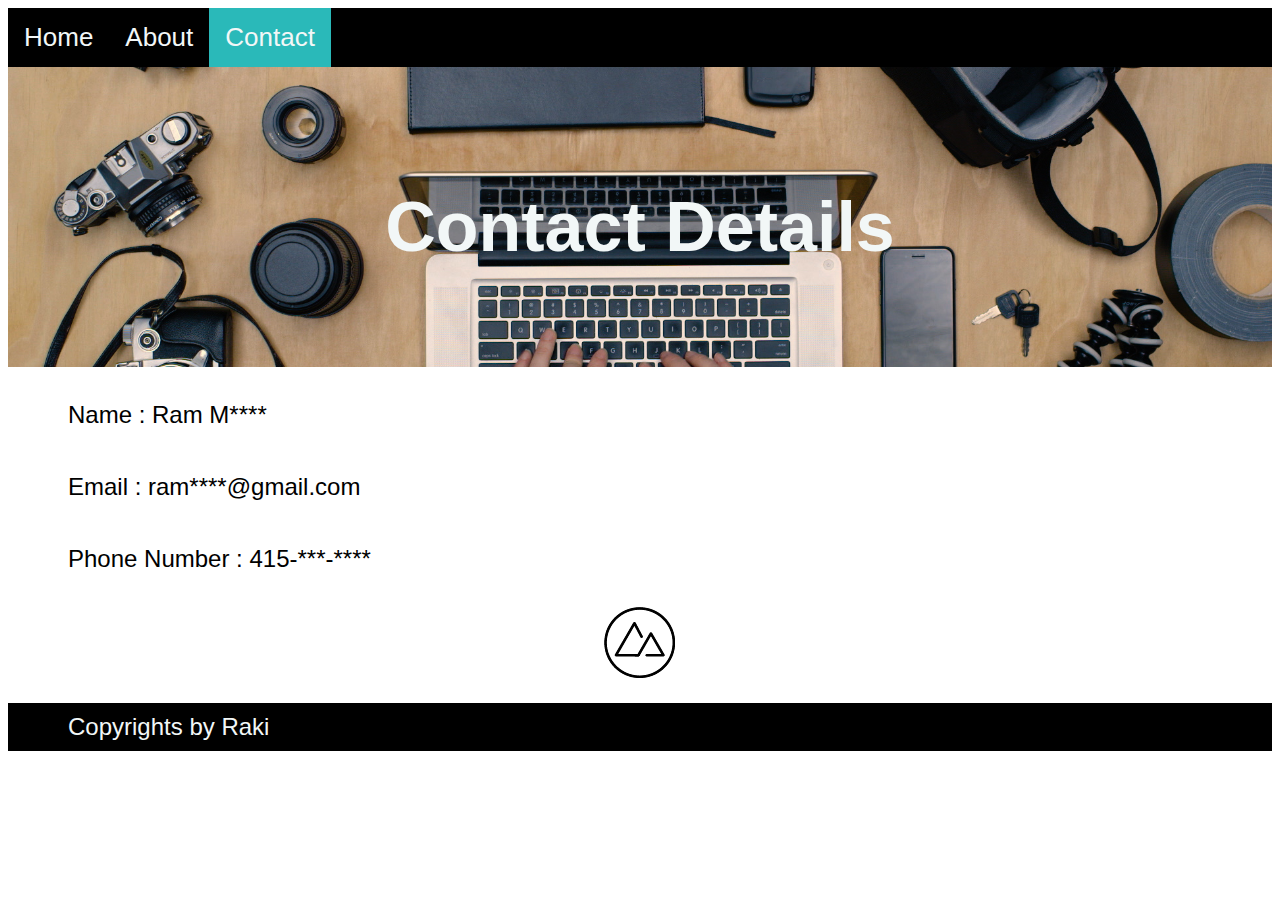
==== contact.html @ e014b1c8 "basic webpage done" ====
<!DOCTYPE html>
<html>
  <head>
    <meta charset="utf-8">
    <title>Basic HTMl Page-Contact</title>
    <link rel="stylesheet" href="css/style.css">
  </head>
  <body>
  <ul>
    <li><a href="index.html">Home</a></li>
    <li><a href="about.html">About</a></li>
    <li><a href="contact.html" class="active">Contact</a></li>
  </ul>
  <div class="backdropPic" id="bg3">
    <h1> Contact Details</h1>
  </div>
  <p>Name : Ram M****</p>
  <p>Email : ram****@gmail.com</p>
  <p>Phone Number : 415-***-****</p>
	<img src="images/logo.png" alt="Dev Mountain Logo">
  </body>
  <footer>
  	<p id="footerText">Copyrights by Raki</p>
  </footer>
</html>
---- css/style.css ----
a {
  color: #f2f7f7;
  font-size: 26px;
  font-family: sans-serif;
  display: block;
  padding: 14px 16px;
  text-decoration: none;

}

ul {
  background-color: black;
  list-style-type: none;
  overflow: hidden;
  margin: 0;
  padding: 0;
}
li {
  float: left;

}
.active {
  background-color: #2ab9b9;
}

p {
  font-size: 24px;
  font-family: sans-serif;
  padding: 10px 60px;
}

img {
  display: block;
  margin-right: auto;
  margin-left: auto;
}
footer {
  background-color: black;
}
#footerText {
  color: #f2f7f7;
}
#bg1 {
  background-image: url("../images/bg1.jpg");
}
#bg2 {
  background-image: url("../images/bg2.jpg");
}
#bg3 {
  background-image: url("../images/bg3.jpg")
}
.backdropPic {
  /*background: url('images/bg1.jpg');*/
  /*background-image: url("../images/bg1.jpg");*/
  background-position: center;
  background-size: cover;
}
h1 {
  margin: 0;
  padding: 120px 10px;
  height: 60px;
  text-align: center;
  color: #f2f7f7;
  font-size: 70px;
  font-family: sans-serif;
}
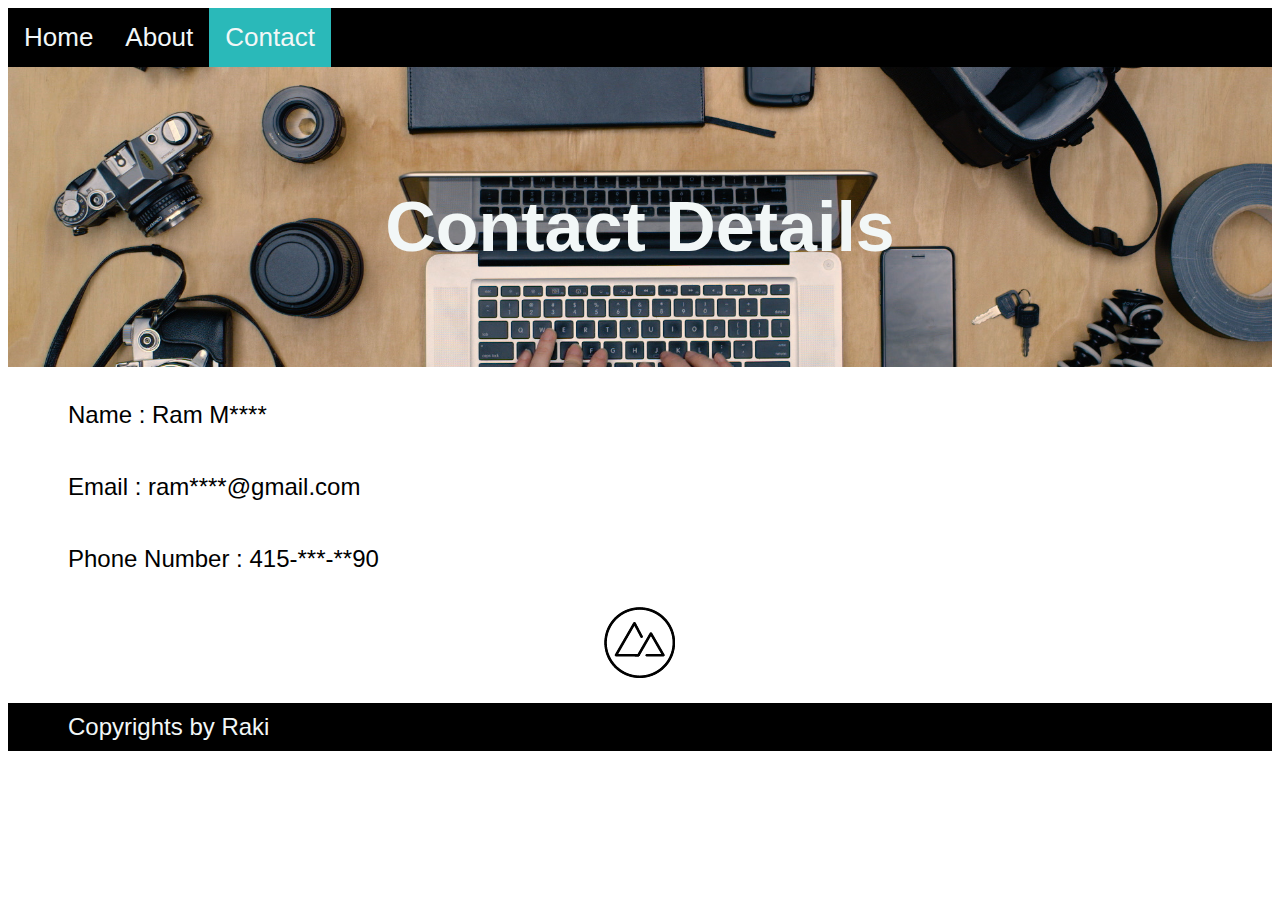
==== commit 3ada7cbb: "Update contact.html" ====
--- a/contact.html
+++ b/contact.html
@@ -16,7 +16,7 @@
   </div>
   <p>Name : Ram M****</p>
   <p>Email : ram****@gmail.com</p>
-  <p>Phone Number : 415-***-****</p>
+  <p>Phone Number : 415-***-**90</p>
 	<img src="images/logo.png" alt="Dev Mountain Logo">
   </body>
   <footer>
